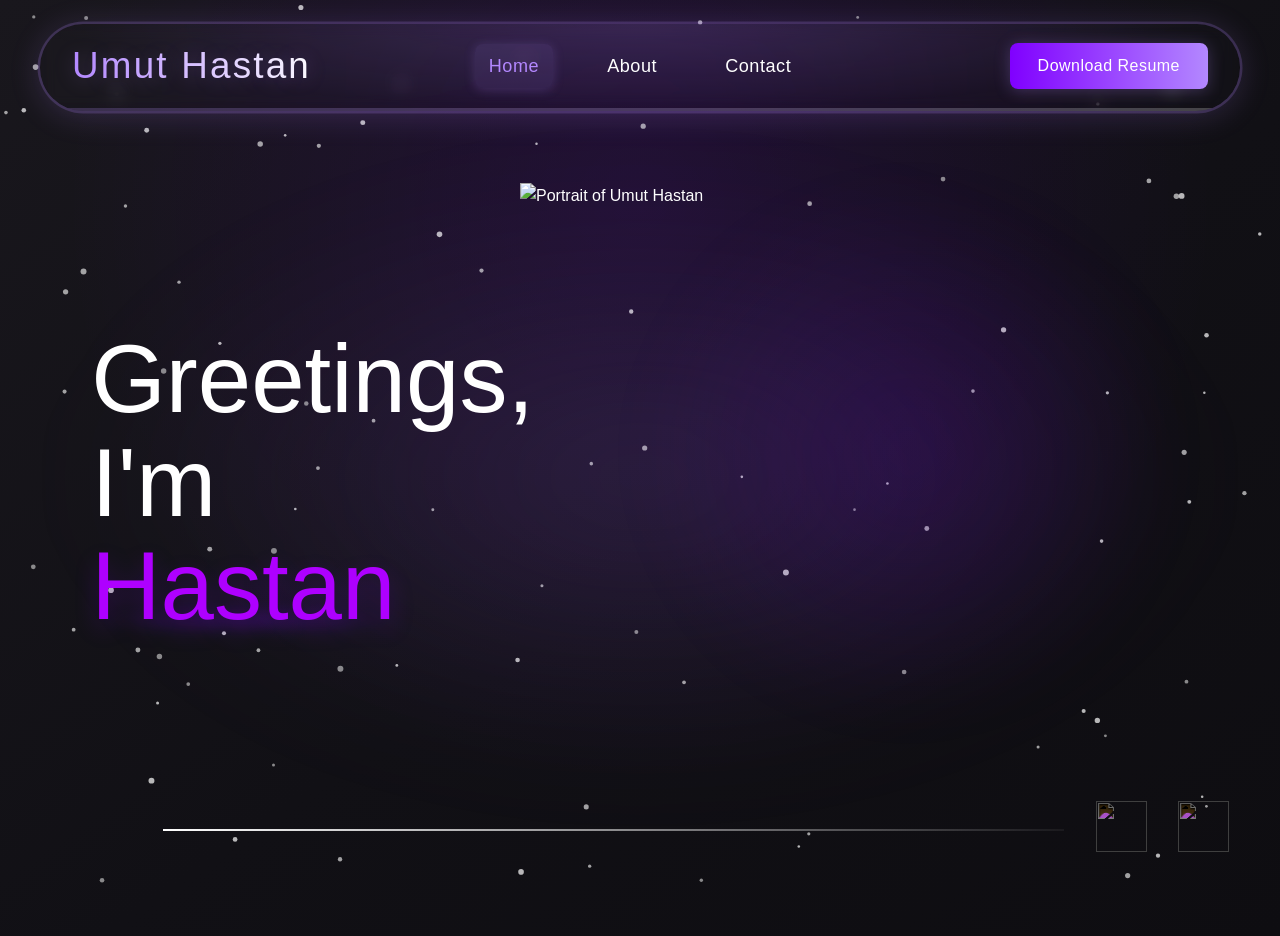
==== index.html @ be5220bb "General Makeover" ====
<!doctype html>
<html lang="en">
<head>
  <meta charset="utf-8">
  <meta name="viewport" content="width=device-width, initial-scale=1">
  <meta name="description" content="Umut Hastan is a computer science student interested in software development, artificial intelligence, and web technologies.">
  <meta name="theme-color" content="#10001f">
  <meta name="referrer" content="strict-origin-when-cross-origin">
  <meta http-equiv="Content-Security-Policy" content="default-src 'self'; script-src 'self' https://www.googletagmanager.com; style-src 'self' https://fonts.googleapis.com; font-src https://fonts.gstatic.com; img-src 'self' data: https://www.google-analytics.com https://codia-f2c.s3.us-west-1.amazonaws.com; connect-src 'self' https://www.google-analytics.com https://*.google-analytics.com https://www.googletagmanager.com; object-src 'none'; frame-src 'none'; base-uri 'self'; form-action 'none'">

  <meta property="og:title" content="Umut Hastan — Software Developer">
  <meta property="og:description" content="Computer science student exploring AI, software systems, and the web.">
  <meta property="og:type" content="website">
  <meta property="og:url" content="https://umuthastan.com/">
  <meta property="og:image" content="https://umuthastan.com/hero.png">

  <link rel="canonical" href="https://umuthastan.com/">
  <link rel="preconnect" href="https://fonts.googleapis.com">
  <link rel="preconnect" href="https://fonts.gstatic.com" crossorigin>
  <link rel="stylesheet" href="https://fonts.googleapis.com/css2?family=Inter:wght@400;500;600&amp;family=Koh+Santepheap&amp;family=Konkhmer+Sleokchher&amp;display=swap">
  <link rel="stylesheet" href="styles/site.css">

  <script src="scripts/analytics.js"></script>
  <script async src="https://www.googletagmanager.com/gtag/js?id=G-W1MTSK2RSK"></script>
  <script src="scripts/site.js" defer></script>

  <title>Umut Hastan — Software Developer</title>
</head>
<body data-page="home">
  <a class="skip-link" href="#main-content">Skip to content</a>

  <div class="visual-layer" aria-hidden="true">
    <canvas class="particles" data-particles></canvas>
    <div class="ambient-glow"></div>
    <div class="cursor-glow" data-cursor-glow></div>
  </div>
  <div class="custom-cursor" data-cursor aria-hidden="true"></div>

  <header class="site-header">
    <nav class="navbar" aria-label="Primary navigation">
      <a class="brand" href="index.html" aria-label="Umut Hastan, home">Umut Hastan</a>

      <button class="nav-toggle" type="button" aria-expanded="false" aria-controls="nav-panel" aria-label="Open navigation" data-nav-toggle>
        <span></span>
        <span></span>
      </button>

      <div class="nav-panel" id="nav-panel" data-nav-panel>
        <ul class="nav-menu">
          <li><a class="nav-link is-current" href="#home" aria-current="page">Home</a></li>
          <li><a class="nav-link" href="about.html">About</a></li>
          <li><a class="nav-link" href="mailto:umuthastan30@gmail.com">Contact</a></li>
        </ul>
        <a class="resume-button" href="resume.pdf" download>Download Resume</a>
      </div>
    </nav>
    <div class="header-line" aria-hidden="true"></div>
  </header>

  <main id="main-content">
    <section class="hero" id="home" aria-labelledby="hero-title">
      <div class="hero-content">
        <div class="hero-copy">
          <h1 class="hero-title" id="hero-title">
            <span>Greetings,<br>I'm</span>
            <strong>Hastan</strong>
          </h1>
        </div>

        <div class="hero-portrait">
          <img src="hero.png" alt="Portrait of Umut Hastan" width="731" height="811" fetchpriority="high">
        </div>
      </div>

      <div class="hero-footer">
        <a class="about-button" href="about.html" aria-label="Read more about Umut">
          <span class="play-icon" aria-hidden="true"></span>
        </a>
        <div class="hero-line" aria-hidden="true"></div>
        <div class="social-links" aria-label="Social profiles">
          <a href="https://www.instagram.com/hhhhhhumut/" target="_blank" rel="noopener noreferrer" aria-label="Instagram">
            <img src="instagram.svg" alt="" width="68" height="68">
          </a>
          <a href="https://github.com/Clopezio" target="_blank" rel="noopener noreferrer" aria-label="GitHub">
            <img src="github.svg" alt="" width="72" height="72">
          </a>
        </div>
      </div>
    </section>
  </main>
</body>
</html>
---- styles/site.css ----
:root {
  --page-bg: #111015;
  --purple-950: #180030;
  --purple-800: #5e00b2;
  --purple-700: #8000ff;
  --purple-500: #ae00ff;
  --purple-300: #b388ff;
  --purple-200: #d9c8ff;
  --white: #ffffff;
  --muted: #c5c1cc;
  --line: rgba(179, 136, 255, 0.24);
  --content-width: 1200px;
  --font-body: Inter, -apple-system, BlinkMacSystemFont, "Segoe UI", sans-serif;
  --font-display: "Konkhmer Sleokchher", var(--font-body);
  --font-serif: "Koh Santepheap", Georgia, serif;
}

*,
*::before,
*::after {
  box-sizing: border-box;
}

html {
  min-width: 280px;
  scroll-behavior: smooth;
}

body {
  min-width: 280px;
  min-height: 100vh;
  margin: 0;
  overflow-x: hidden;
  background:
    radial-gradient(circle at 50% 22%, rgba(128, 0, 255, 0.13), transparent 36rem),
    linear-gradient(145deg, #19171d 0%, var(--page-bg) 55%, #0e0d11 100%);
  color: var(--white);
  font-family: var(--font-body);
  line-height: 1.6;
  -webkit-font-smoothing: antialiased;
  text-rendering: optimizeLegibility;
}

a {
  color: inherit;
  text-decoration: none;
}

button {
  color: inherit;
  font: inherit;
}

img {
  display: block;
  max-width: 100%;
}

ul {
  margin: 0;
  padding: 0;
  list-style: none;
}

h1,
h2,
p {
  margin-top: 0;
}

::selection {
  background: var(--purple-700);
  color: var(--white);
}

:focus-visible {
  outline: 3px solid var(--purple-200);
  outline-offset: 4px;
}

.skip-link {
  position: fixed;
  z-index: 2000;
  top: 12px;
  left: 12px;
  padding: 9px 15px;
  border-radius: 9px;
  background: var(--white);
  color: var(--purple-950);
  font-weight: 600;
  transform: translateY(-160%);
  transition: transform 160ms ease;
}

.skip-link:focus {
  transform: translateY(0);
}

/* Decorative background */
.visual-layer {
  position: fixed;
  z-index: 0;
  inset: 0;
  overflow: hidden;
  pointer-events: none;
}

.particles {
  position: absolute;
  inset: 0;
  width: 100%;
  height: 100%;
}

.ambient-glow {
  position: absolute;
  top: max(130px, 18vh);
  left: 50%;
  width: min(1160px, 115vw);
  height: min(640px, 70vh);
  border-radius: 50%;
  background: radial-gradient(ellipse, rgba(179, 136, 255, 0.2), rgba(179, 136, 255, 0.06) 43%, transparent 72%);
  filter: blur(34px);
  transform: translateX(-50%);
}

body[data-page="home"] .ambient-glow {
  background: radial-gradient(ellipse, rgba(179, 136, 255, 0.12), rgba(179, 136, 255, 0.035) 43%, transparent 72%);
  filter: blur(48px);
}

.cursor-glow {
  position: fixed;
  top: 0;
  left: 0;
  display: none;
  width: 440px;
  height: 440px;
  border-radius: 50%;
  background: radial-gradient(circle, rgba(179, 136, 255, 0.1), rgba(179, 136, 255, 0.025) 48%, transparent 70%);
  opacity: 0;
  transform: translate(-50%, -50%);
  transition: opacity 180ms ease;
  will-change: left, top;
}

body[data-page="home"] .cursor-glow {
  background: radial-gradient(circle, rgba(179, 136, 255, 0.065), rgba(179, 136, 255, 0.015) 48%, transparent 70%);
}

.custom-cursor {
  position: fixed;
  z-index: 1000;
  top: 0;
  left: 0;
  display: none;
  width: 36px;
  height: 36px;
  border: 2px solid var(--purple-300);
  border-radius: 50%;
  background: rgba(179, 136, 255, 0.12);
  box-shadow: 0 0 16px 4px rgba(179, 136, 255, 0.27);
  opacity: 0;
  pointer-events: none;
  transform: translate(-50%, -50%);
  transition: width 140ms ease, height 140ms ease, background-color 140ms ease, opacity 140ms ease;
  will-change: left, top;
}

.custom-cursor.is-visible,
.cursor-glow.is-visible {
  opacity: 1;
}

.custom-cursor.is-active {
  width: 44px;
  height: 44px;
  background: rgba(179, 136, 255, 0.26);
}

/* Navigation */
.site-header,
main {
  position: relative;
  z-index: 2;
}

.site-header {
  width: min(calc(100% - 48px), var(--content-width));
  margin: 24px auto 0;
  overflow: hidden;
  border-radius: 999px;
  background: transparent;
  box-shadow: 0 4px 32px rgba(179, 136, 255, 0.2), 0 0 0 2.5px rgba(179, 136, 255, 0.2);
  backdrop-filter: blur(8px) brightness(1.08);
}

.site-header::before {
  position: absolute;
  z-index: 0;
  inset: 0;
  background: radial-gradient(ellipse at 50% 0%, rgba(179, 136, 255, 0.16), transparent 70%);
  content: "";
  pointer-events: none;
}

.navbar {
  position: relative;
  z-index: 2;
  display: grid;
  min-height: 84px;
  padding: 0 32px;
  grid-template-columns: minmax(180px, 1fr) auto minmax(180px, 1fr);
  align-items: center;
  gap: 24px;
}

.brand {
  justify-self: start;
  border-radius: 8px;
  background: linear-gradient(90deg, var(--purple-300), var(--white));
  background-clip: text;
  color: transparent;
  font-family: var(--font-display);
  font-size: 2.3rem;
  letter-spacing: 0.06em;
  line-height: 1.2;
  text-shadow: 0 2px 20px rgba(179, 136, 255, 0.28);
}

.nav-panel {
  display: contents;
}

.nav-menu {
  display: flex;
  grid-column: 2;
  align-items: center;
  justify-content: center;
  gap: 2.5rem;
}

.nav-link {
  display: flex;
  min-height: 44px;
  align-items: center;
  padding: 0 14px;
  border-radius: 8px;
  font-size: 1.13rem;
  letter-spacing: 0.03em;
  transition: color 180ms ease, background-color 180ms ease, box-shadow 180ms ease;
}

.nav-link:hover,
.nav-link.is-current {
  background: rgba(179, 136, 255, 0.1);
  color: var(--purple-300);
  box-shadow: 0 2px 12px rgba(179, 136, 255, 0.2);
}

.resume-button {
  display: flex;
  min-height: 46px;
  align-items: center;
  justify-content: center;
  justify-self: end;
  padding: 0 28px;
  grid-column: 3;
  border-radius: 8px;
  background: linear-gradient(90deg, var(--purple-700), var(--purple-300));
  box-shadow: 0 2px 16px rgba(179, 136, 255, 0.27);
  font-family: var(--font-display);
  font-size: 1rem;
  letter-spacing: 0.03em;
  white-space: nowrap;
  transition: box-shadow 180ms ease, transform 180ms ease;
}

.resume-button:hover {
  box-shadow: 0 5px 28px rgba(179, 136, 255, 0.42);
  transform: translateY(-2px);
}

.header-line {
  position: relative;
  z-index: 2;
  width: 100%;
  height: 2.5px;
  border-radius: 2px;
  background: linear-gradient(90deg, var(--purple-300), var(--white));
  box-shadow: 0 0 16px rgba(179, 136, 255, 0.2);
  opacity: 0.22;
}

.nav-toggle {
  display: none;
  width: 46px;
  height: 46px;
  padding: 0;
  border: 1px solid rgba(179, 136, 255, 0.36);
  border-radius: 13px;
  background: rgba(179, 136, 255, 0.1);
  cursor: pointer;
}

.nav-toggle span {
  display: block;
  width: 19px;
  height: 2px;
  margin: 5px auto;
  border-radius: 3px;
  background: var(--white);
  transition: transform 180ms ease;
}

.nav-toggle[aria-expanded="true"] span:first-child {
  transform: translateY(3.5px) rotate(45deg);
}

.nav-toggle[aria-expanded="true"] span:last-child {
  transform: translateY(-3.5px) rotate(-45deg);
}

/* Home */
.hero {
  width: min(calc(100% - 40px), var(--content-width));
  min-height: calc(100svh - 110px);
  margin: 0 auto;
  padding: clamp(52px, 8vh, 86px) 0 58px;
}

.hero-content {
  display: grid;
  min-height: clamp(470px, 62vh, 600px);
  grid-template-columns: minmax(270px, 0.8fr) minmax(460px, 1.2fr);
  align-items: center;
}

.hero-copy {
  position: relative;
  z-index: 3;
  padding-left: clamp(16px, 4vw, 60px);
}

.hero-title {
  margin-bottom: 0;
  font-family: var(--font-display);
  font-size: clamp(4rem, 8vw, 6rem);
  font-weight: 400;
  line-height: 1.08;
}

.hero-title span,
.hero-title strong {
  display: block;
}

.hero-title strong {
  position: relative;
  width: max-content;
  color: var(--purple-500);
  font-weight: 400;
  text-shadow: 0 10px 24px rgba(128, 0, 255, 0.24);
}

.hero-title strong::after {
  position: absolute;
  z-index: -1;
  right: 0;
  bottom: 8px;
  left: 0;
  height: 20px;
  background: radial-gradient(ellipse, rgba(128, 0, 255, 0.28), transparent 72%);
  content: "";
  filter: blur(7px);
}

.hero-portrait {
  position: relative;
  display: flex;
  height: 100%;
  align-items: center;
  justify-content: flex-end;
}

.hero-portrait::before {
  position: absolute;
  top: 45%;
  left: 54%;
  width: min(580px, 80%);
  aspect-ratio: 1;
  border-radius: 50%;
  background: radial-gradient(circle, rgba(128, 0, 255, 0.14), transparent 67%);
  content: "";
  filter: blur(28px);
  transform: translate(-50%, -50%);
}

.hero-portrait img {
  position: relative;
  z-index: 1;
  width: min(100%, 720px);
  max-height: 600px;
  object-fit: contain;
  object-position: right center;
  animation: portrait-float 3.2s ease-in-out infinite;
}

.hero-footer {
  display: flex;
  align-items: center;
  gap: 28px;
}

.about-button {
  position: relative;
  display: grid;
  width: 95px;
  height: 95px;
  flex: 0 0 auto;
  place-items: center;
  border: 0;
  border-radius: 50%;
  background: url("https://codia-f2c.s3.us-west-1.amazonaws.com/image/2025-06-08/6grj5sa0N1.png") no-repeat center / cover;
  transition: transform 300ms ease;
}

.about-button:hover {
  transform: scale(1.05);
}

.play-icon {
  width: 0;
  height: 42px;
  background: url("https://codia-f2c.s3.us-west-1.amazonaws.com/image/2025-06-08/sdZgYAqCT4.png") no-repeat center / cover;
}

.hero-line {
  height: 2px;
  flex: 1;
  background: linear-gradient(90deg, var(--white), rgba(255, 255, 255, 0.05));
}

.social-links {
  display: flex;
  align-items: center;
  gap: 16px;
}

.social-links a {
  display: grid;
  width: 66px;
  height: 66px;
  place-items: center;
  border-radius: 50%;
  transition: background-color 180ms ease, transform 180ms ease;
}

.social-links a:hover {
  background: rgba(179, 136, 255, 0.1);
  transform: translateY(-3px);
}

.social-links img {
  width: 88%;
  height: 88%;
  filter: invert(1);
}

/* About */
.about {
  display: grid;
  width: min(calc(100% - 40px), var(--content-width));
  min-height: calc(100svh - 110px);
  margin: 0 auto;
  padding: clamp(80px, 12vh, 130px) 0;
  grid-template-columns: 210px minmax(0, 800px);
  justify-content: center;
  gap: clamp(44px, 7vw, 100px);
}

.about-heading {
  display: flex;
  min-height: 430px;
  align-items: center;
  justify-content: center;
}

.about-heading h1 {
  margin: 0;
  color: #35333a;
  font-family: var(--font-display);
  font-size: clamp(5.5rem, 10vw, 7.5rem);
  font-weight: 400;
  line-height: 1;
  text-shadow: -35px 28px 6px rgba(0, 0, 0, 0.28);
  transform: rotate(-90deg);
  white-space: nowrap;
}

.about-content {
  min-width: 0;
}

.about-intro {
  display: flex;
  align-items: center;
  gap: 26px;
  margin-bottom: 36px;
}

.about-intro h2 {
  margin-bottom: 0;
  font-family: var(--font-serif);
  font-size: clamp(2.7rem, 6vw, 3.6rem);
  font-weight: 400;
  line-height: 1.2;
}

.about-intro > span {
  padding: 8px 15px;
  flex: 0 0 auto;
  border-radius: 10px;
  background: #f6f6f6;
  color: #090909;
  font-family: var(--font-display);
  font-size: 0.95rem;
}

.about-copy {
  font-family: var(--font-display);
  font-size: clamp(1.05rem, 1.8vw, 1.25rem);
  line-height: 1.8;
}

.about-copy p {
  margin-bottom: 22px;
}

.about-copy strong,
.about-copy a {
  color: var(--purple-500);
  font-weight: 400;
}

.about-copy a {
  text-decoration: underline;
  text-decoration-color: rgba(179, 136, 255, 0.46);
  text-underline-offset: 5px;
}

.about-copy a:hover {
  color: var(--purple-200);
  text-decoration-color: currentColor;
}

@keyframes portrait-float {
  0%, 100% {
    transform: translateY(0);
  }

  50% {
    transform: translateY(8px);
  }
}

/* Tablet */
@media (max-width: 1020px) {
  .site-header {
    width: calc(100% - 28px);
    border-radius: 26px;
  }

  .navbar {
    min-height: 72px;
    padding: 0 18px;
    grid-template-columns: 1fr auto;
    gap: 0;
  }

  .nav-toggle {
    display: block;
    grid-column: 2;
  }

  .nav-panel {
    position: relative;
    display: none;
    width: 100%;
    padding: 10px 0 16px;
    grid-column: 1 / -1;
  }

  .nav-panel.is-open {
    display: grid;
  }

  .nav-menu {
    display: grid;
    grid-column: auto;
    gap: 4px;
  }

  .nav-link {
    min-height: 46px;
  }

  .resume-button {
    width: 100%;
    margin-top: 8px;
    grid-column: auto;
    justify-self: stretch;
  }

  .hero {
    padding-top: 72px;
  }

  .hero-content {
    grid-template-columns: minmax(250px, 0.72fr) minmax(370px, 1.28fr);
  }

  .about {
    grid-template-columns: 1fr;
  }

  .about-heading {
    min-height: 0;
  }

  .about-heading h1 {
    font-size: clamp(3.4rem, 11vw, 5.5rem);
    text-align: center;
    text-shadow: -14px 14px 6px rgba(0, 0, 0, 0.28);
    transform: none;
  }
}

/* Phone */
@media (max-width: 680px) {
  .site-header {
    margin-top: 14px;
  }

  .brand {
    font-size: clamp(1.35rem, 7vw, 1.75rem);
  }

  .hero {
    width: calc(100% - 32px);
    padding: 70px 0 48px;
  }

  .hero-content {
    min-height: 0;
    grid-template-columns: 1fr;
    text-align: center;
  }

  .hero-copy {
    padding-left: 0;
  }

  .hero-title {
    font-size: clamp(3.2rem, 16vw, 4.75rem);
  }

  .hero-title strong {
    margin: 0 auto;
  }

  .hero-portrait {
    min-height: 330px;
    justify-content: center;
  }

  .hero-portrait img {
    width: min(100%, 480px);
    max-height: 430px;
    object-position: center;
  }

  .hero-footer {
    gap: 14px;
  }

  .about-button {
    width: 70px;
    height: 70px;
  }

  .social-links {
    gap: 5px;
  }

  .social-links a {
    width: 50px;
    height: 50px;
  }

  .about {
    width: calc(100% - 32px);
    padding: 72px 0;
    gap: 48px;
  }

  .about-intro {
    align-items: flex-start;
    flex-direction: column;
    gap: 14px;
  }

  .about-intro h2 {
    font-size: clamp(2.25rem, 12vw, 3rem);
  }

  .about-copy {
    font-size: 1rem;
    line-height: 1.75;
  }
}

@media (hover: hover) and (pointer: fine) {
  body,
  a,
  button {
    cursor: none;
  }

  .custom-cursor,
  .cursor-glow {
    display: block;
  }
}

@media (prefers-reduced-motion: reduce) {
  html {
    scroll-behavior: auto;
  }

  *,
  *::before,
  *::after {
    animation-duration: 0.01ms !important;
    animation-iteration-count: 1 !important;
    transition-duration: 0.01ms !important;
  }

  .custom-cursor,
  .cursor-glow {
    display: none !important;
  }
}
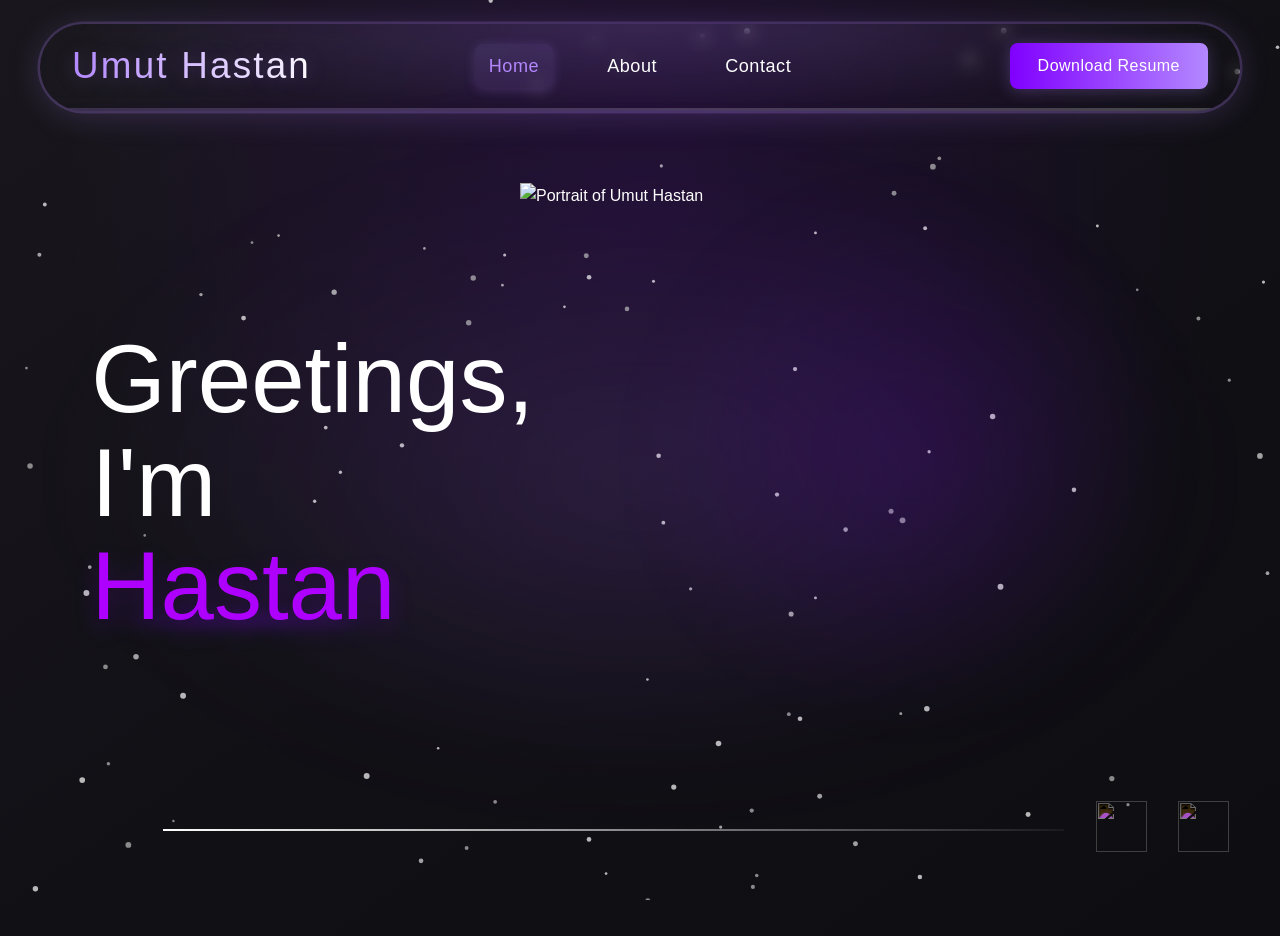
==== commit b0554763: "Restyling burger" ====
--- a/index.html
+++ b/index.html
@@ -41,8 +41,9 @@
       <a class="brand" href="index.html" aria-label="Umut Hastan, home">Umut Hastan</a>
 
       <button class="nav-toggle" type="button" aria-expanded="false" aria-controls="nav-panel" aria-label="Open navigation" data-nav-toggle>
-        <span></span>
-        <span></span>
+        <span aria-hidden="true"></span>
+        <span aria-hidden="true"></span>
+        <span aria-hidden="true"></span>
       </button>
 
       <div class="nav-panel" id="nav-panel" data-nav-panel>
--- a/styles/site.css
+++ b/styles/site.css
@@ -293,32 +293,62 @@
 }
 
 .nav-toggle {
+  position: relative;
   display: none;
-  width: 46px;
-  height: 46px;
+  width: 48px;
+  height: 48px;
   padding: 0;
   border: 1px solid rgba(179, 136, 255, 0.36);
-  border-radius: 13px;
-  background: rgba(179, 136, 255, 0.1);
+  border-radius: 15px;
+  appearance: none;
+  background: rgba(179, 136, 255, 0.08);
+  box-shadow: inset 0 1px 0 rgba(255, 255, 255, 0.08);
   cursor: pointer;
+  touch-action: manipulation;
+  transition: border-color 180ms ease, background-color 180ms ease, box-shadow 180ms ease, transform 180ms ease;
 }
 
 .nav-toggle span {
+  position: absolute;
+  top: 50%;
+  left: 50%;
   display: block;
-  width: 19px;
+  width: 21px;
   height: 2px;
-  margin: 5px auto;
+  margin: 0;
   border-radius: 3px;
   background: var(--white);
-  transition: transform 180ms ease;
+  box-shadow: 0 0 8px rgba(217, 200, 255, 0.2);
+  transform: translate(-50%, -50%);
+  transform-origin: center;
+  transition: width 180ms ease, opacity 140ms ease, transform 220ms cubic-bezier(0.22, 1, 0.36, 1);
+}
+
+.nav-toggle span:first-child {
+  transform: translate(-50%, calc(-50% - 7px));
+}
+
+.nav-toggle span:last-child {
+  transform: translate(-50%, calc(-50% + 7px));
+}
+
+.nav-toggle[aria-expanded="true"] {
+  border-color: rgba(217, 200, 255, 0.7);
+  background: rgba(179, 136, 255, 0.2);
+  box-shadow: 0 0 0 4px rgba(179, 136, 255, 0.08), inset 0 1px 0 rgba(255, 255, 255, 0.12);
 }
 
 .nav-toggle[aria-expanded="true"] span:first-child {
-  transform: translateY(3.5px) rotate(45deg);
+  transform: translate(-50%, -50%) rotate(45deg);
+}
+
+.nav-toggle[aria-expanded="true"] span:nth-child(2) {
+  width: 0;
+  opacity: 0;
 }
 
 .nav-toggle[aria-expanded="true"] span:last-child {
-  transform: translateY(-3.5px) rotate(-45deg);
+  transform: translate(-50%, -50%) rotate(-45deg);
 }
 
 /* Home */
@@ -567,7 +597,9 @@
 /* Tablet */
 @media (max-width: 1020px) {
   .site-header {
+    z-index: 20;
     width: calc(100% - 28px);
+    overflow: visible;
     border-radius: 26px;
   }
 
@@ -579,37 +611,95 @@
   }
 
   .nav-toggle {
-    display: block;
+    display: grid;
     grid-column: 2;
+    place-items: center;
+  }
+
+  .nav-toggle:active {
+    transform: scale(0.94);
   }
 
   .nav-panel {
-    position: relative;
-    display: none;
-    width: 100%;
-    padding: 10px 0 16px;
-    grid-column: 1 / -1;
+    position: absolute;
+    top: calc(100% + 12px);
+    right: 0;
+    left: auto;
+    display: grid;
+    visibility: hidden;
+    width: min(100%, 380px);
+    padding: 10px;
+    border: 1px solid rgba(179, 136, 255, 0.28);
+    border-radius: 20px;
+    background: rgba(22, 16, 29, 0.94);
+    box-shadow: 0 18px 48px rgba(0, 0, 0, 0.38), 0 0 28px rgba(128, 0, 255, 0.14);
+    opacity: 0;
+    pointer-events: none;
+    transform: translateY(-8px) scale(0.98);
+    transform-origin: top center;
+    backdrop-filter: blur(20px) saturate(1.2);
+    transition: opacity 180ms ease, transform 220ms cubic-bezier(0.22, 1, 0.36, 1), visibility 0s linear 220ms;
   }
 
   .nav-panel.is-open {
-    display: grid;
+    visibility: visible;
+    opacity: 1;
+    pointer-events: auto;
+    transform: translateY(0) scale(1);
+    transition-delay: 0s;
   }
 
   .nav-menu {
     display: grid;
     grid-column: auto;
-    gap: 4px;
+    gap: 3px;
   }
 
   .nav-link {
-    min-height: 46px;
+    min-height: 50px;
+    padding: 0 16px;
+    border: 1px solid transparent;
+    border-radius: 12px;
+    font-size: 1.05rem;
+  }
+
+  .nav-link:hover,
+  .nav-link.is-current {
+    border-color: rgba(179, 136, 255, 0.14);
+  }
+
+  .nav-panel .nav-link,
+  .nav-panel .resume-button {
+    opacity: 0;
+    transform: translateY(-5px);
+    transition: opacity 140ms ease, transform 180ms ease, color 180ms ease, background-color 180ms ease, border-color 180ms ease, box-shadow 180ms ease;
+  }
+
+  .nav-panel.is-open .nav-link,
+  .nav-panel.is-open .resume-button {
+    opacity: 1;
+    transform: translateY(0);
+  }
+
+  .nav-panel.is-open li:nth-child(2) .nav-link {
+    transition-delay: 35ms;
+  }
+
+  .nav-panel.is-open li:nth-child(3) .nav-link {
+    transition-delay: 70ms;
   }
 
   .resume-button {
     width: 100%;
-    margin-top: 8px;
+    min-height: 50px;
+    margin-top: 7px;
     grid-column: auto;
     justify-self: stretch;
+    border-radius: 12px;
+  }
+
+  .nav-panel.is-open .resume-button {
+    transition-delay: 105ms;
   }
 
   .hero {
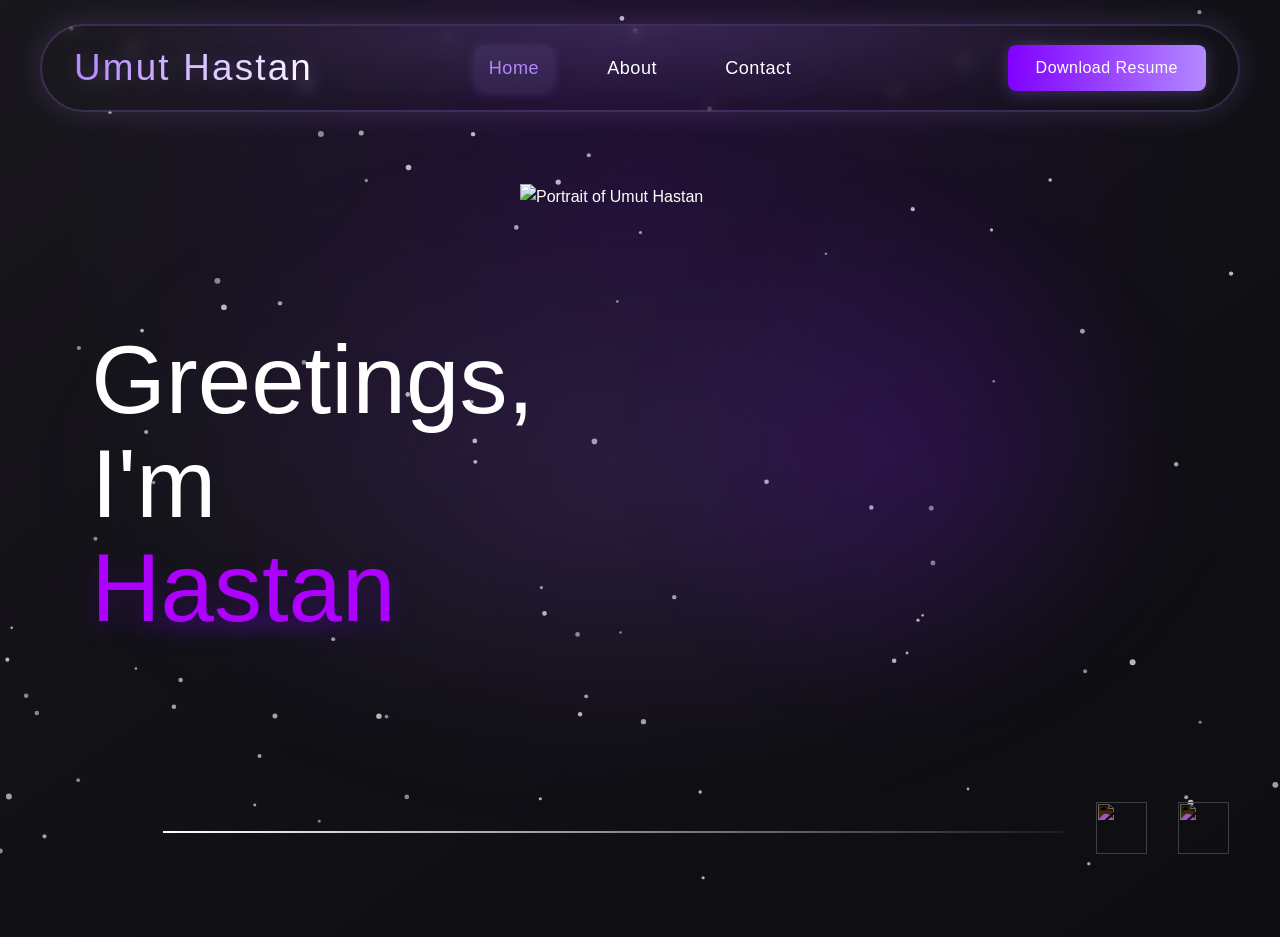
==== commit 4ad35288: "Fixed visual bug" ====
--- a/index.html
+++ b/index.html
@@ -55,7 +55,6 @@
         <a class="resume-button" href="resume.pdf" download>Download Resume</a>
       </div>
     </nav>
-    <div class="header-line" aria-hidden="true"></div>
   </header>
 
   <main id="main-content">
--- a/styles/site.css
+++ b/styles/site.css
@@ -189,9 +189,10 @@
   width: min(calc(100% - 48px), var(--content-width));
   margin: 24px auto 0;
   overflow: hidden;
+  border: 2px solid rgba(179, 136, 255, 0.22);
   border-radius: 999px;
   background: transparent;
-  box-shadow: 0 4px 32px rgba(179, 136, 255, 0.2), 0 0 0 2.5px rgba(179, 136, 255, 0.2);
+  box-shadow: 0 0 28px rgba(179, 136, 255, 0.18);
   backdrop-filter: blur(8px) brightness(1.08);
 }
 
@@ -199,6 +200,7 @@
   position: absolute;
   z-index: 0;
   inset: 0;
+  border-radius: inherit;
   background: radial-gradient(ellipse at 50% 0%, rgba(179, 136, 255, 0.16), transparent 70%);
   content: "";
   pointer-events: none;
@@ -279,17 +281,6 @@
 .resume-button:hover {
   box-shadow: 0 5px 28px rgba(179, 136, 255, 0.42);
   transform: translateY(-2px);
-}
-
-.header-line {
-  position: relative;
-  z-index: 2;
-  width: 100%;
-  height: 2.5px;
-  border-radius: 2px;
-  background: linear-gradient(90deg, var(--purple-300), var(--white));
-  box-shadow: 0 0 16px rgba(179, 136, 255, 0.2);
-  opacity: 0.22;
 }
 
 .nav-toggle {
